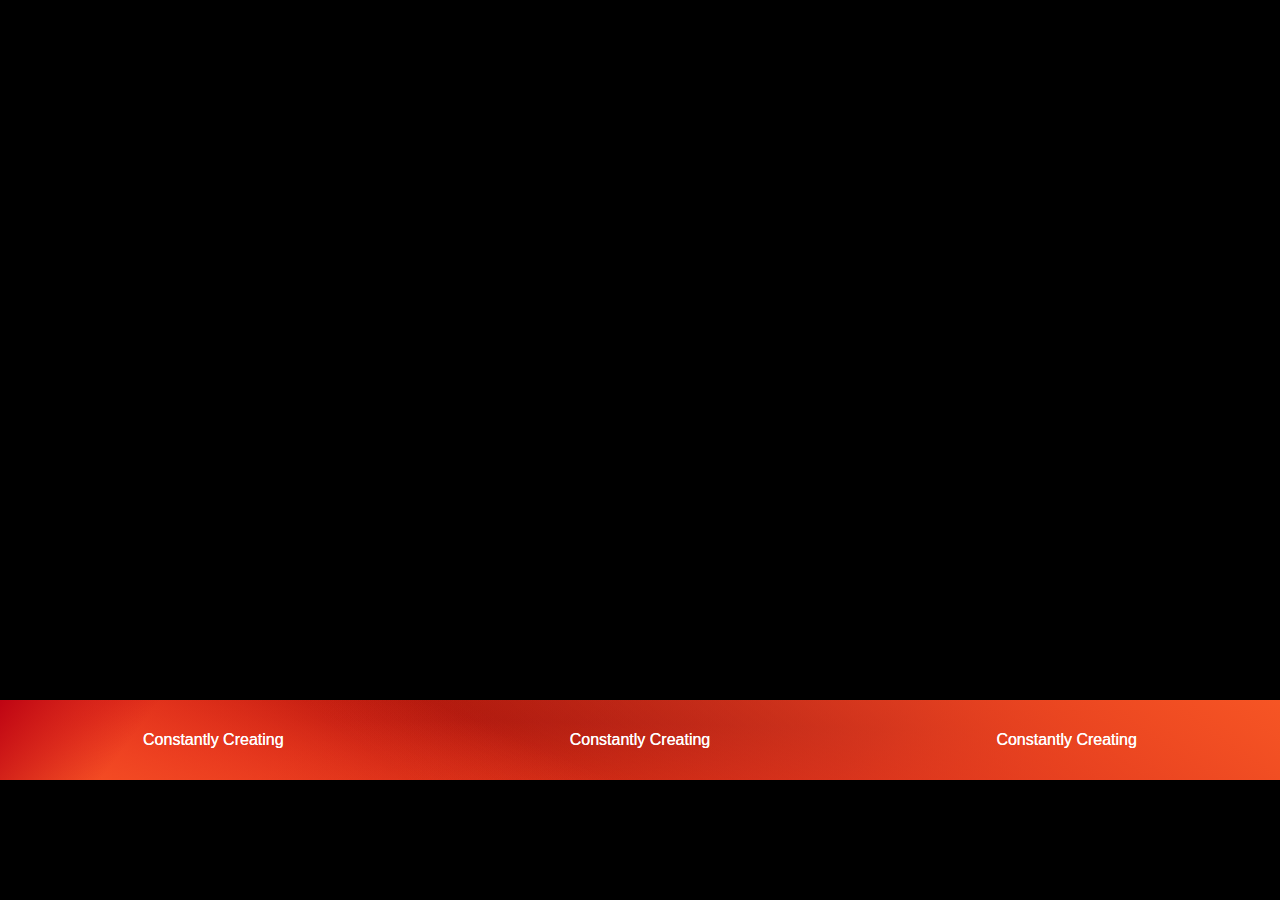
==== index.html @ f37422ed "Add files via upload" ====
<!DOCTYPE html>
<html lang="en">
  <head>
    <meta charset="UTF-8">
    <meta name="viewport" content="width=device-width, initial-scale=1.0">
    <meta http-equiv="X-UA-Compatible" content="ie=edge">
    <title>Constantly Creating</title>
    <link rel="stylesheet" href="./reset.css">
    <link rel="stylesheet" href="./style.css">
  </head>
  <body>
    <!-- <canvas id="canvas1"></canvas> -->

    <div class="scroll-parent">
      <div class="scroll-element primary">
        <h2>Constantly Creating</h2>
        <h2>Constantly Creating</h2>
        <h2>Constantly Creating</h2>
      </div>
      <div class="scroll-element secondary">
        <h2>Constantly Creating</h2>
        <h2>Constantly Creating</h2>
        <h2>Constantly Creating</h2>
      </div>
    </div>

	<script src="./script.js"></script>
  </body>
</html>
---- style.css ----
body {
  min-width: 100vw;
  width: 100vw;
  max-width: 100vw;
  min-height: 80px;
  height: 80px;
  max-height: 80px;
  padding: 0;
  margin: 0;
  margin-top: calc(100vh - 200px);
  overflow: hidden;
  display: flex;
  flex-flow: column nowrap;
  align-items: flex-start;
  background-color: black;
}

/* Magma Rose */

/* Red 
  #BF0413
  #C4111A
  #EA1925
  #BD1502
*/

/* Orange
  #F65524
  #DF361D
  #ff4400
  #DA500D
  #ff5e00
*/
.scroll-parent {
  min-width: 100vw;
  width: 100vw;
  max-width: 100vw;
  padding: 0;
  margin: 0;
  min-height: 80px;
  height: 80px;
  max-height: 80px;
  overflow: hidden;
  /* background-color: pink; */
  background: linear-gradient(217deg, #F65524, rgba(255,0,0,0) 70.71%),
            linear-gradient(127deg, #BF0413, rgba(0,255,0,0) 12%),
            linear-gradient(23deg, #F65524, rgba(0,255,0,0) 42%),
            linear-gradient(312deg, #C4111A, rgba(0,255,0,0) 76%),
            linear-gradient(141deg, #DF361D, rgba(0,255,0,0) 8%),
            linear-gradient(23deg, #EA1925, rgba(0,255,0,0) 44%),
            
            linear-gradient(132deg, #BD1502, rgba(0,255,0,0) 81%),
            linear-gradient(312deg, #ff4400, rgba(0,255,0,0) 33%),

            linear-gradient(213deg, #C4111A, rgba(0,255,0,0) 90%),
            linear-gradient(1deg, #DA500D, rgba(0,255,0,0) 66%),
            linear-gradient(45deg, #EA1925, rgba(0,255,0,0) 63%),
            linear-gradient(98deg, #ff5e00, rgba(0,255,0,0) 4%);

}

.scroll-element {
  min-width: 100vw;
  width: 100vw;
  max-width: 100vw;
  min-height: 80px;
  height: 80px;
  max-height: 80px;
  position: absolute;
  left: 0%;
  bottom: 120px;
  animation: primary 3s linear infinite;
  display: flex;
  flex-flow: row nowrap;
  justify-content: space-around;
  align-items: center;
}

@keyframes primary {
  from {
    left: 0%;
  }
  to {
    left: -100%;
  }
}

.primary {
  animation: primary 3s linear infinite;
}

.secondary {
  animation: secondary 3s linear infinite;
}

@keyframes primary {
  from {
    left: 0%;
  }
  to {
    left: -100%;
  }
}

@keyframes secondary {
  from {
    left: 100%;
  }
  to {
    left: 0%;
  }
}

h2 {
  color: white;
  font-family: sans-serif;
}





/* * {
  margin: 0;
  padding: 0;
  box-sizing: border-box;
  background: black;
}
canvas {
  position: absolute;
  top: 50%;
  left: 50%;
  width: 572px; 
  height: 352px;
  transform: translate(-50%, -50%);
} */
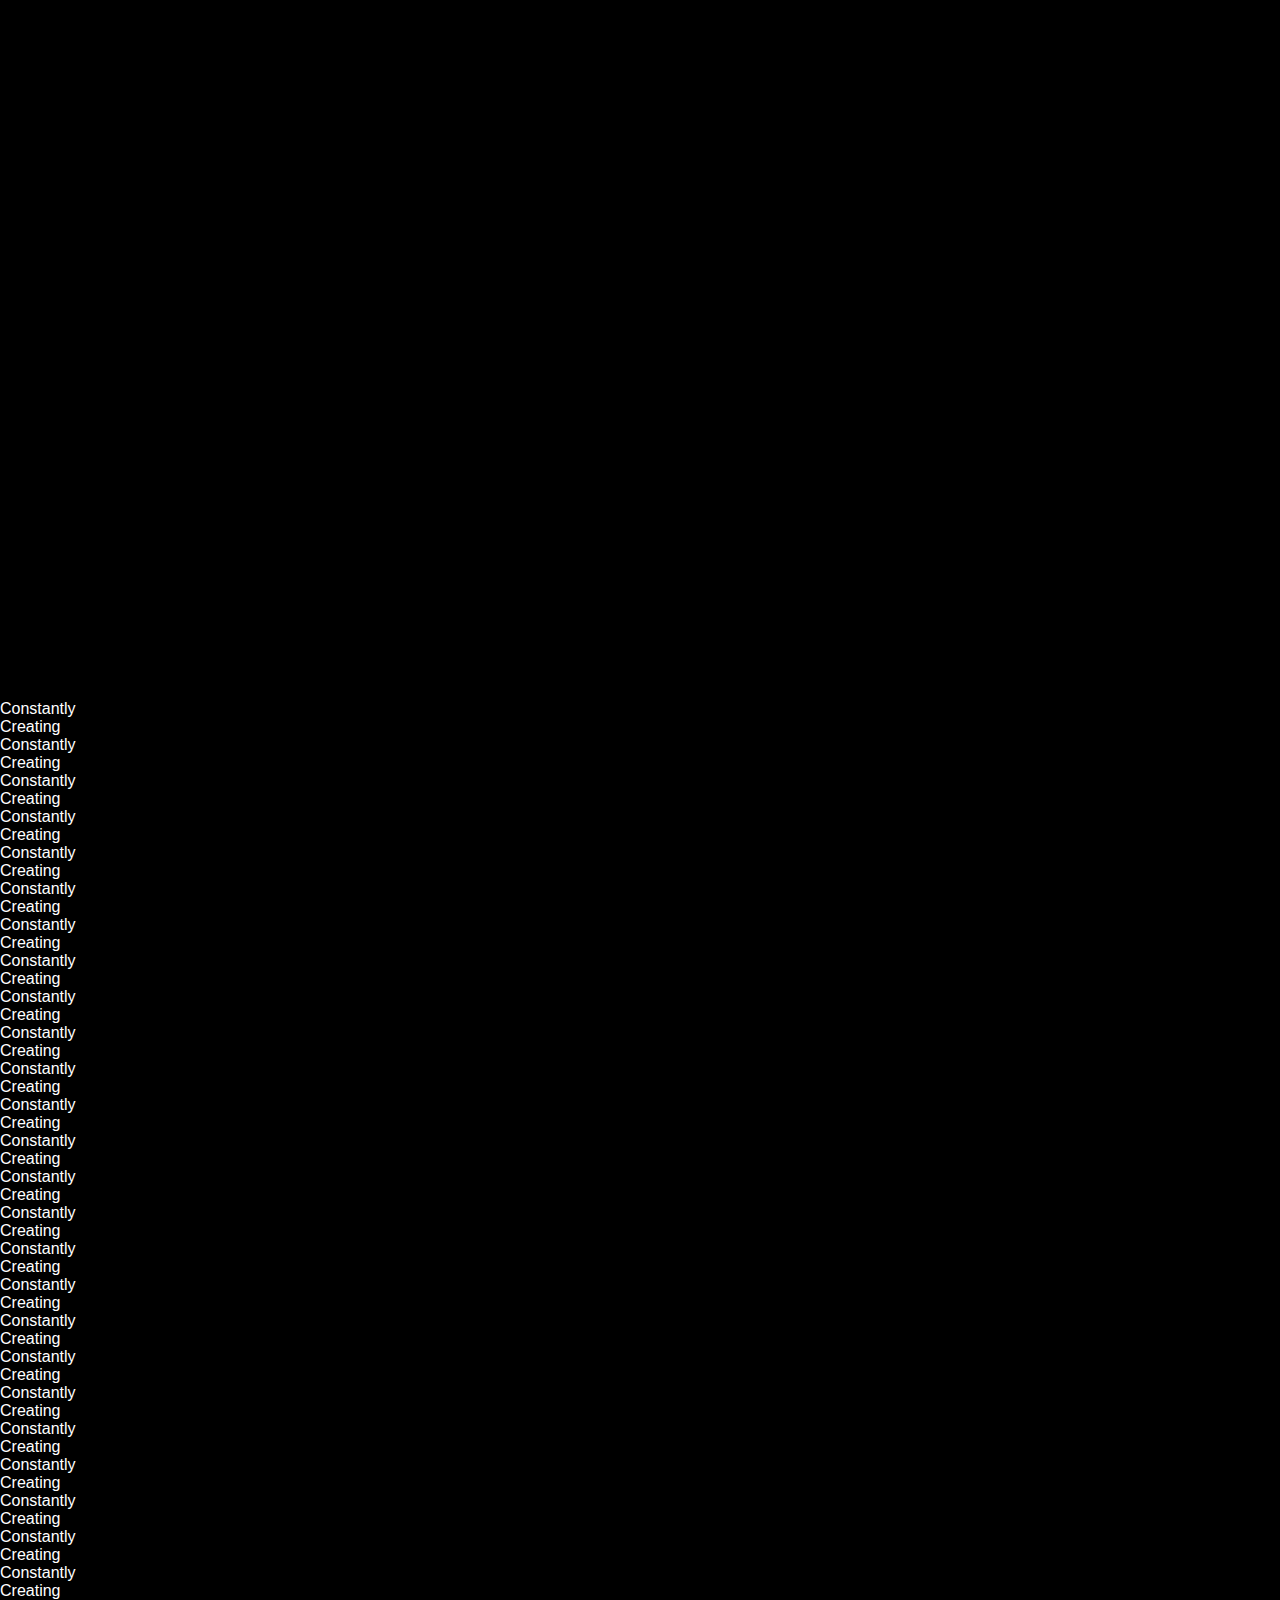
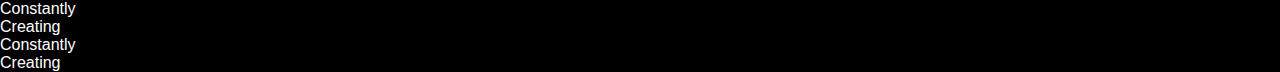
==== commit 29779671: "Update index.html" ====
--- a/index.html
+++ b/index.html
@@ -1,4 +1,3 @@
-
 <!DOCTYPE html>
 <html lang="en">
   <head>
@@ -10,21 +9,63 @@
     <link rel="stylesheet" href="./style.css">
   </head>
   <body>
-    <!-- <canvas id="canvas1"></canvas> -->
-
-    <div class="scroll-parent">
-      <div class="scroll-element primary">
-        <h2>Constantly Creating</h2>
-        <h2>Constantly Creating</h2>
-        <h2>Constantly Creating</h2>
-      </div>
-      <div class="scroll-element secondary">
-        <h2>Constantly Creating</h2>
-        <h2>Constantly Creating</h2>
-        <h2>Constantly Creating</h2>
+    <div class="slider">
+      <div class="slide-track">
+        <h2 class="slide">Constantly</h2>
+        <h2 class="slide">Creating</h2>
+        <h2 class="slide">Constantly</h2>
+        <h2 class="slide">Creating</h2>
+        <h2 class="slide">Constantly</h2>
+        <h2 class="slide">Creating</h2>
+        <h2 class="slide">Constantly</h2>
+        <h2 class="slide">Creating</h2>
+        <h2 class="slide">Constantly</h2>
+        <h2 class="slide">Creating</h2>
+        <h2 class="slide">Constantly</h2>
+        <h2 class="slide">Creating</h2>
+        <h2 class="slide">Constantly</h2>
+        <h2 class="slide">Creating</h2>
+        <h2 class="slide">Constantly</h2>
+        <h2 class="slide">Creating</h2>
+        <h2 class="slide">Constantly</h2>
+        <h2 class="slide">Creating</h2>
+        <h2 class="slide">Constantly</h2>
+        <h2 class="slide">Creating</h2>
+        <h2 class="slide">Constantly</h2>
+        <h2 class="slide">Creating</h2>
+        <h2 class="slide">Constantly</h2>
+        <h2 class="slide">Creating</h2>
+        <h2 class="slide">Constantly</h2>
+        <h2 class="slide">Creating</h2>
+        <h2 class="slide">Constantly</h2>
+        <h2 class="slide">Creating</h2>
+        <h2 class="slide">Constantly</h2>
+        <h2 class="slide">Creating</h2>
+        <h2 class="slide">Constantly</h2>
+        <h2 class="slide">Creating</h2>
+        <h2 class="slide">Constantly</h2>
+        <h2 class="slide">Creating</h2>
+        <h2 class="slide">Constantly</h2>
+        <h2 class="slide">Creating</h2>
+        <h2 class="slide">Constantly</h2>
+        <h2 class="slide">Creating</h2>
+        <h2 class="slide">Constantly</h2>
+        <h2 class="slide">Creating</h2>
+        <h2 class="slide">Constantly</h2>
+        <h2 class="slide">Creating</h2>
+        <h2 class="slide">Constantly</h2>
+        <h2 class="slide">Creating</h2>
+        <h2 class="slide">Constantly</h2>
+        <h2 class="slide">Creating</h2>
+        <h2 class="slide">Constantly</h2>
+        <h2 class="slide">Creating</h2>
+        <h2 class="slide">Constantly</h2>
+        <h2 class="slide">Creating</h2>
+        <h2 class="slide">Constantly</h2>
+        <h2 class="slide">Creating</h2>
+        <h2 class="slide">Constantly</h2>
+        <h2 class="slide">Creating</h2>
       </div>
     </div>
-
-	<script src="./script.js"></script>
   </body>
 </html>
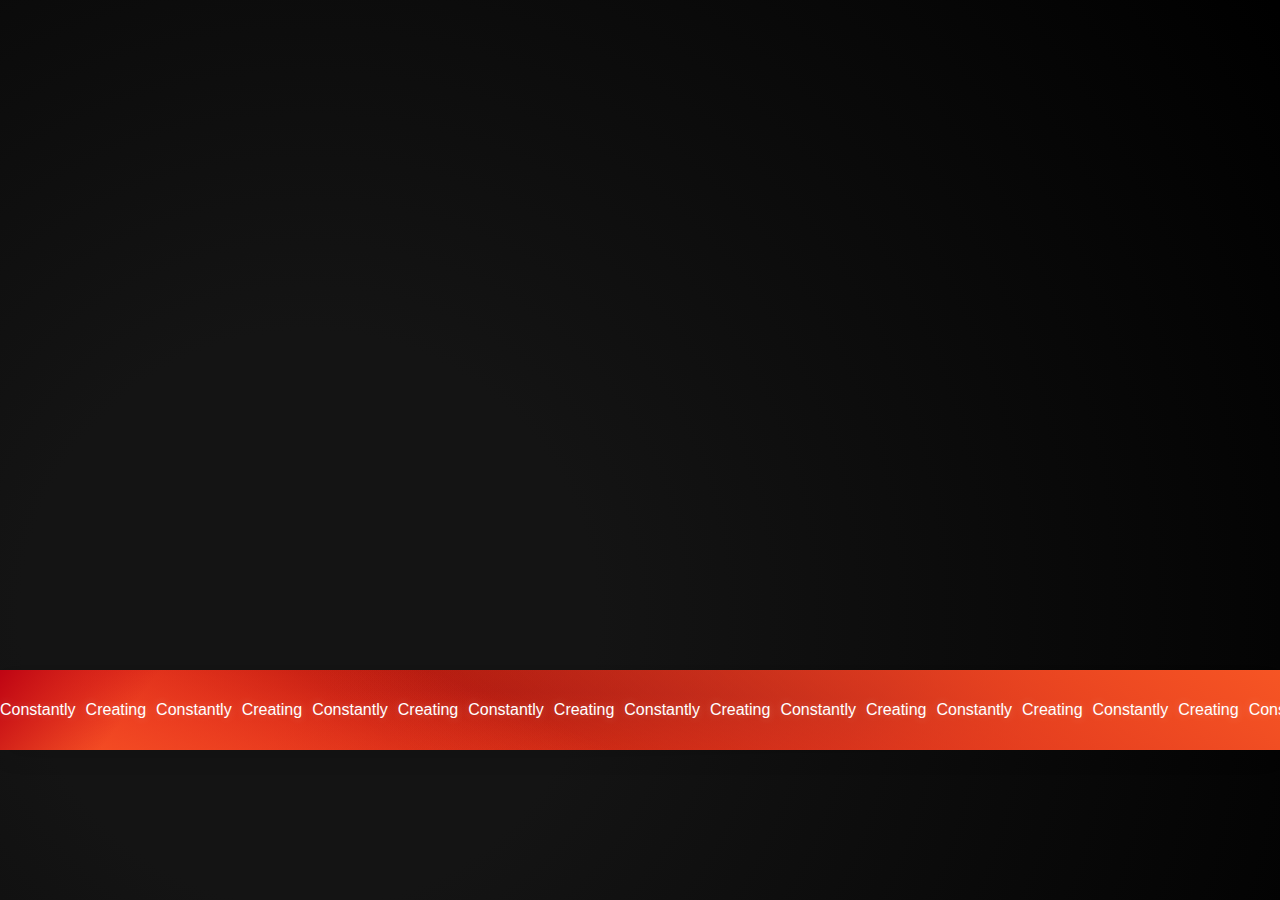
==== commit 036bcd9d: "On click navigation" ====
--- a/index.html
+++ b/index.html
@@ -8,7 +8,7 @@
     <link rel="stylesheet" href="./reset.css">
     <link rel="stylesheet" href="./style.css">
   </head>
-  <body>
+  <body onclick="window.location.href='https://creatingconstantly.com/contact'">
     <div class="slider">
       <div class="slide-track">
         <h2 class="slide">Constantly</h2>
--- a/style.css
+++ b/style.css
@@ -2,18 +2,20 @@
   min-width: 100vw;
   width: 100vw;
   max-width: 100vw;
-  min-height: 80px;
-  height: 80px;
-  max-height: 80px;
-  padding: 0;
+
+  min-height: 100vh;
+  height: 100vh;
+  max-height: 100vh;
+
+  padding: 0 0 150px 0;
   margin: 0;
-  margin-top: calc(100vh - 200px);
-  overflow: hidden;
+
   display: flex;
   flex-flow: column nowrap;
-  align-items: flex-start;
-  background-color: black;
-}
+  align-items: center;
+  justify-content: flex-end;
+
+  background: radial-gradient(circle at 24.1% 68.8%, rgb(20, 20, 20) 25%, rgb(0, 0, 0) 99.4%);}
 
 /* Magma Rose */
 
@@ -31,106 +33,88 @@
   #DA500D
   #ff5e00
 */
-.scroll-parent {
+
+h2 {
+  color: white;
+  text-shadow: 0px 0px 10px rgba(255, 255, 255, .25);
+
+  font-family: sans-serif;
+}
+
+@keyframes scroll {
+  0% {
+    transform: translateX(0);
+ }
+  100% {
+    transform: translateX(calc(-250px * 7));
+ }
+}
+
+.slider {
+  background: linear-gradient(217deg, #F65524, rgba(255,0,0,0) 70.71%),
+  linear-gradient(127deg, #BF0413, rgba(0,255,0,0) 12%),
+  linear-gradient(23deg, #F65524, rgba(0,255,0,0) 42%),
+  linear-gradient(312deg, #C4111A, rgba(0,255,0,0) 76%),
+  linear-gradient(141deg, #DF361D, rgba(0,255,0,0) 8%),
+  linear-gradient(23deg, #EA1925, rgba(0,255,0,0) 44%),
+  
+  linear-gradient(132deg, #BD1502, rgba(0,255,0,0) 81%),
+  linear-gradient(312deg, #ff4400, rgba(0,255,0,0) 33%),
+
+  linear-gradient(213deg, #C4111A, rgba(0,255,0,0) 90%),
+  linear-gradient(1deg, #DA500D, rgba(0,255,0,0) 66%),
+  linear-gradient(45deg, #EA1925, rgba(0,255,0,0) 63%),
+  linear-gradient(98deg, #ff5e00, rgba(0,255,0,0) 4%);
+  box-shadow: 0 10px 20px -5px rgba(0, 0, 0, .125);
+
   min-width: 100vw;
   width: 100vw;
   max-width: 100vw;
-  padding: 0;
-  margin: 0;
+
   min-height: 80px;
   height: 80px;
   max-height: 80px;
+
+  padding: 0;
+  margin: 0;
+
   overflow: hidden;
-  /* background-color: pink; */
-  background: linear-gradient(217deg, #F65524, rgba(255,0,0,0) 70.71%),
-            linear-gradient(127deg, #BF0413, rgba(0,255,0,0) 12%),
-            linear-gradient(23deg, #F65524, rgba(0,255,0,0) 42%),
-            linear-gradient(312deg, #C4111A, rgba(0,255,0,0) 76%),
-            linear-gradient(141deg, #DF361D, rgba(0,255,0,0) 8%),
-            linear-gradient(23deg, #EA1925, rgba(0,255,0,0) 44%),
-            
-            linear-gradient(132deg, #BD1502, rgba(0,255,0,0) 81%),
-            linear-gradient(312deg, #ff4400, rgba(0,255,0,0) 33%),
-
-            linear-gradient(213deg, #C4111A, rgba(0,255,0,0) 90%),
-            linear-gradient(1deg, #DA500D, rgba(0,255,0,0) 66%),
-            linear-gradient(45deg, #EA1925, rgba(0,255,0,0) 63%),
-            linear-gradient(98deg, #ff5e00, rgba(0,255,0,0) 4%);
-
+  position: relative;
 }
-
-.scroll-element {
-  min-width: 100vw;
-  width: 100vw;
-  max-width: 100vw;
+.slider::before, .slider::after {
   min-height: 80px;
   height: 80px;
   max-height: 80px;
+
   position: absolute;
-  left: 0%;
-  bottom: 120px;
-  animation: primary 3s linear infinite;
+  width: auto;
+  z-index: 2;
+}
+.slider::after {
+  right: 0;
+  top: 0;
+  transform: rotateZ(180deg);
+}
+.slider::before {
+  left: 0;
+  top: 0;
+}
+
+.slide-track {
+  animation: scroll 40s linear infinite;
   display: flex;
   flex-flow: row nowrap;
-  justify-content: space-around;
+  justify-content: space-between;
+  gap: 10px;
+  width: calc(250px * 14);
+}
+
+.slide {
+  min-height: 80px;
+  height: 80px;
+  max-height: 80px;
+
+  width: auto;
+  display: flex;
   align-items: center;
 }
-
-@keyframes primary {
-  from {
-    left: 0%;
-  }
-  to {
-    left: -100%;
-  }
-}
-
-.primary {
-  animation: primary 3s linear infinite;
-}
-
-.secondary {
-  animation: secondary 3s linear infinite;
-}
-
-@keyframes primary {
-  from {
-    left: 0%;
-  }
-  to {
-    left: -100%;
-  }
-}
-
-@keyframes secondary {
-  from {
-    left: 100%;
-  }
-  to {
-    left: 0%;
-  }
-}
-
-h2 {
-  color: white;
-  font-family: sans-serif;
-}
-
-
-
-
-
-/* * {
-  margin: 0;
-  padding: 0;
-  box-sizing: border-box;
-  background: black;
-}
-canvas {
-  position: absolute;
-  top: 50%;
-  left: 50%;
-  width: 572px; 
-  height: 352px;
-  transform: translate(-50%, -50%);
-} */